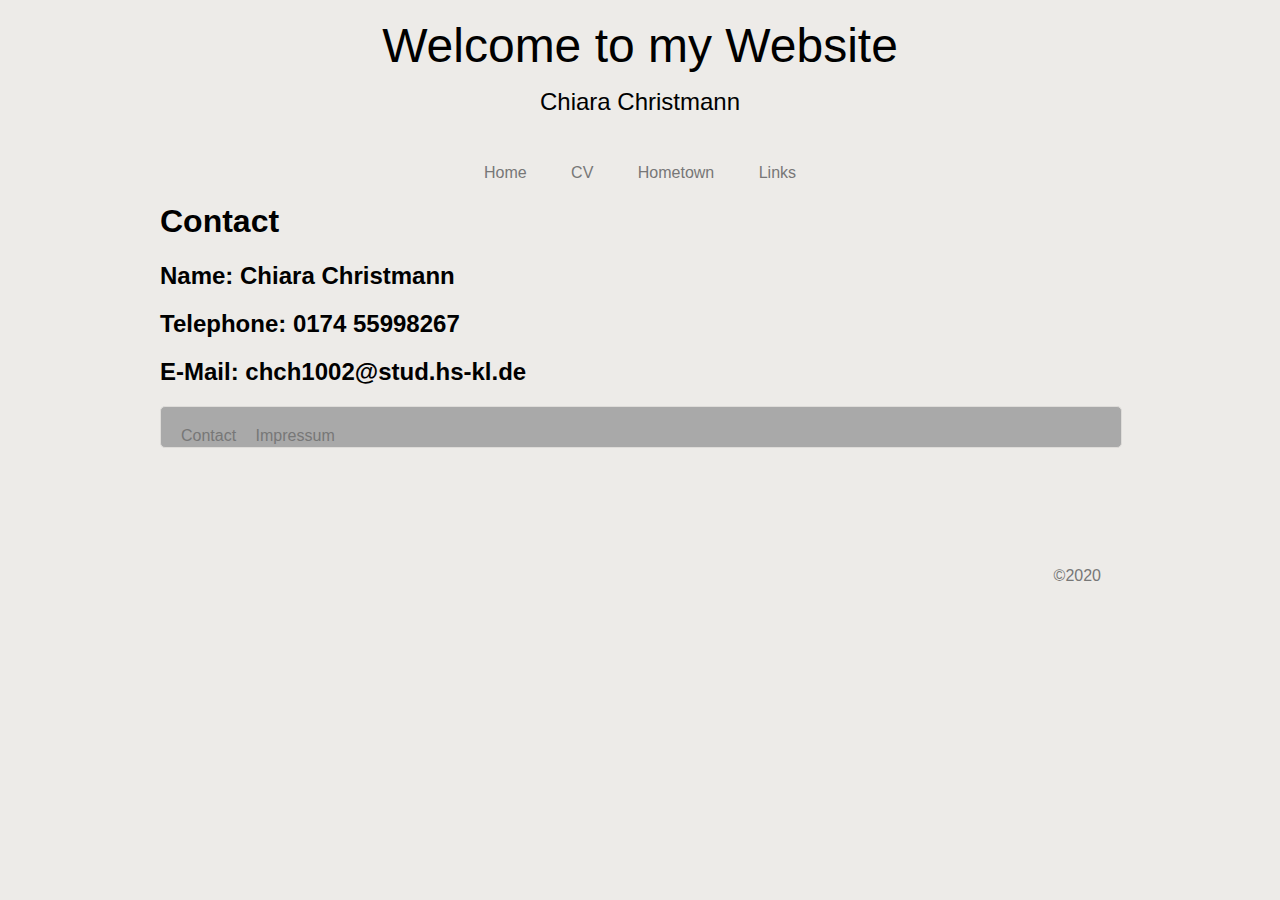
==== Contact.html @ f2ee36dd "Create Contact.html" ====
<!DOCTYPE html> 

<html>
    
  <head>
    <link rel="stylesheet" href="styles.css" type="text/css">
    <title>Chiara Christmann</title>
  </head>
    
   <body>
     <div id="wrapper">
         <header> <font size="10">Welcome to my Website</font></header>
         <header> <font size="5"> Chiara Christmann</font></header>
         
         <nav>
            <ul>
                <li><a href="index.html">Home</a></li>
                <li><a href="CV.html">CV</a></li>
                <li><a href="Hometown.html">Hometown</a></li>
                <li><a href="Links.html">Links</a></li>
            </ul>
         </nav>
         <div id="Contact">
             <h1>Contact</h1>
             <h2>Name: Chiara Christmann</h2>
             <h2>Telephone: 0174 55998267</h2>
             <h2>E-Mail: chch1002@stud.hs-kl.de</h2>
         </div>
       <footer>
         <ul> 
           <li><a href="Contact.html">Contact</a></li>
           <li><a href="Impressum.html">Impressum</a></li>
         </ul>
           <p><a href="#">&copy;2020</a></p>
       </footer>
      </div>
    </body>
    
</html>
---- styles.css ----
#wrapper {
    width: 960px;
    margin-right: auto;
    margin-left: auto;
    font-family: arial;
}

body {
    background-color: #edebe8;
}

header {
    padding-top: 10px;
    padding-bottom: 10px;
    height: 50px;
    text-align: center;
}

nav {
    text-align: center;
}

nav ul {
    list-style-type: none;
}

nav li {
    display: inline;
    margin-right: 40px;
}

a {
    color: #777;
    text-decoration: none;
}

section {
    width: 350px;
    float: left;
}

.article {
    height: 120px;
    margin-top: 15px;
    margin-bottom: 200px;
}

aside {
    width: 610px;
    float: right;
}

p { 
    margin-top: 160px;
    margin-left: 25px;
    margin-right: 25px;
}

footer {
    clear: both;
    background-color: darkgray;
    border: 1px solid #dedcd9;
    border-radius: 5px;
    height: 40px;
    width: 960px;
}

footer ul {
    float: left;
    list-style: none;
    padding: 0px;
    margin: 20px;
}

footer li {
    margin-right: 15px;
    display: inline;
}

footer p {
    text-align: right;
    margin-right: 20px;
    color: #777;
}

#Hometown {
    margin-bottom: 40px;
    margin-top: 20px;
}

#Hometown h1 {
    text-align: center;
}

#CV h1 {
    background-color: lightblue;
}

#CV h2 {
    background-color: lightgrey;
}
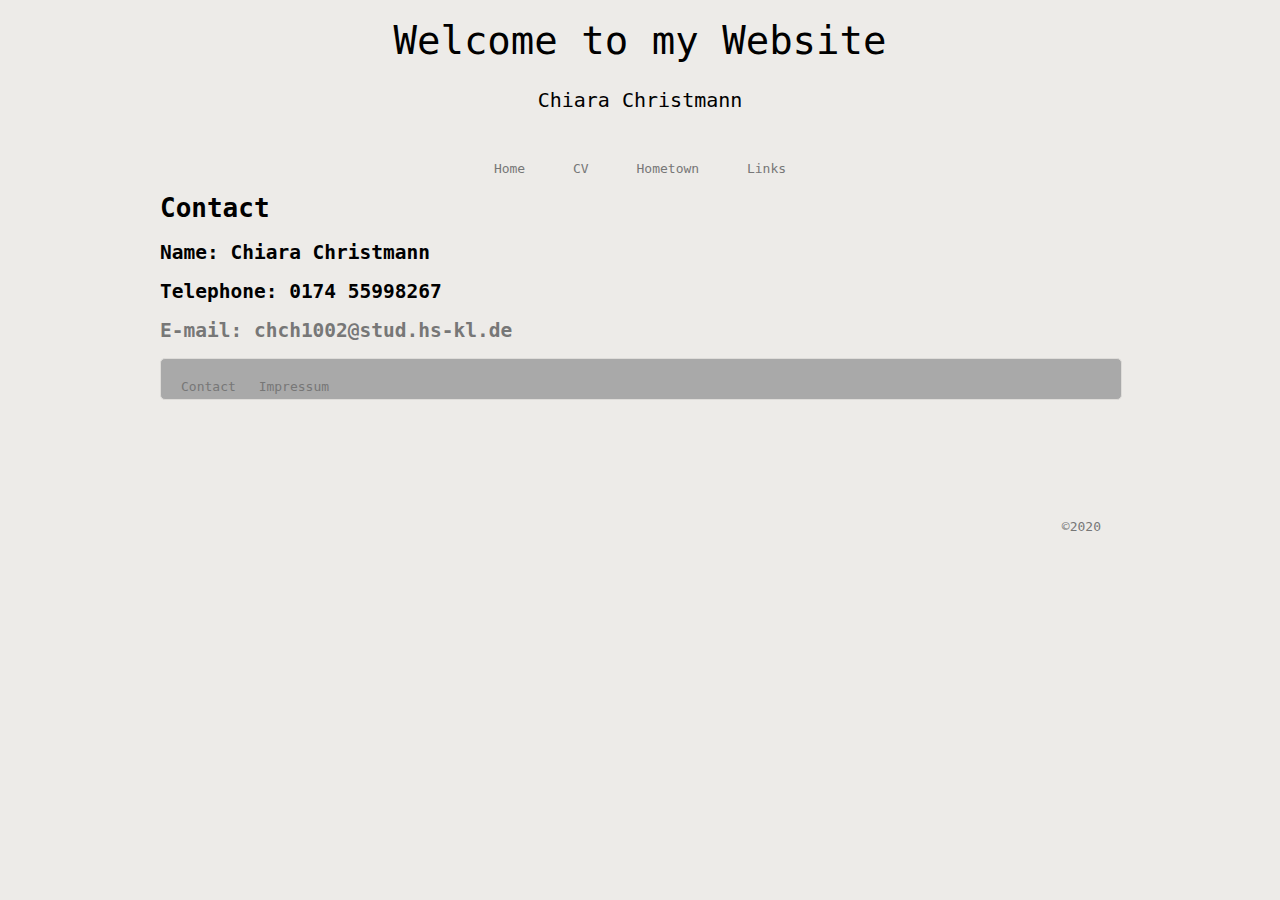
==== commit 3e671aab: "Update Contact.html" ====
--- a/Contact.html
+++ b/Contact.html
@@ -24,7 +24,7 @@
              <h1>Contact</h1>
              <h2>Name: Chiara Christmann</h2>
              <h2>Telephone: 0174 55998267</h2>
-             <h2>E-Mail: chch1002@stud.hs-kl.de</h2>
+             <h2><a href='mailto:chch1002@stud.hs-kl.de'>E-mail: chch1002@stud.hs-kl.de</a></h2>
          </div>
        <footer>
          <ul> 
--- a/styles.css
+++ b/styles.css
@@ -2,7 +2,7 @@
     width: 960px;
     margin-right: auto;
     margin-left: auto;
-    font-family: arial;
+    font-family: monospace;
 }
 
 body {
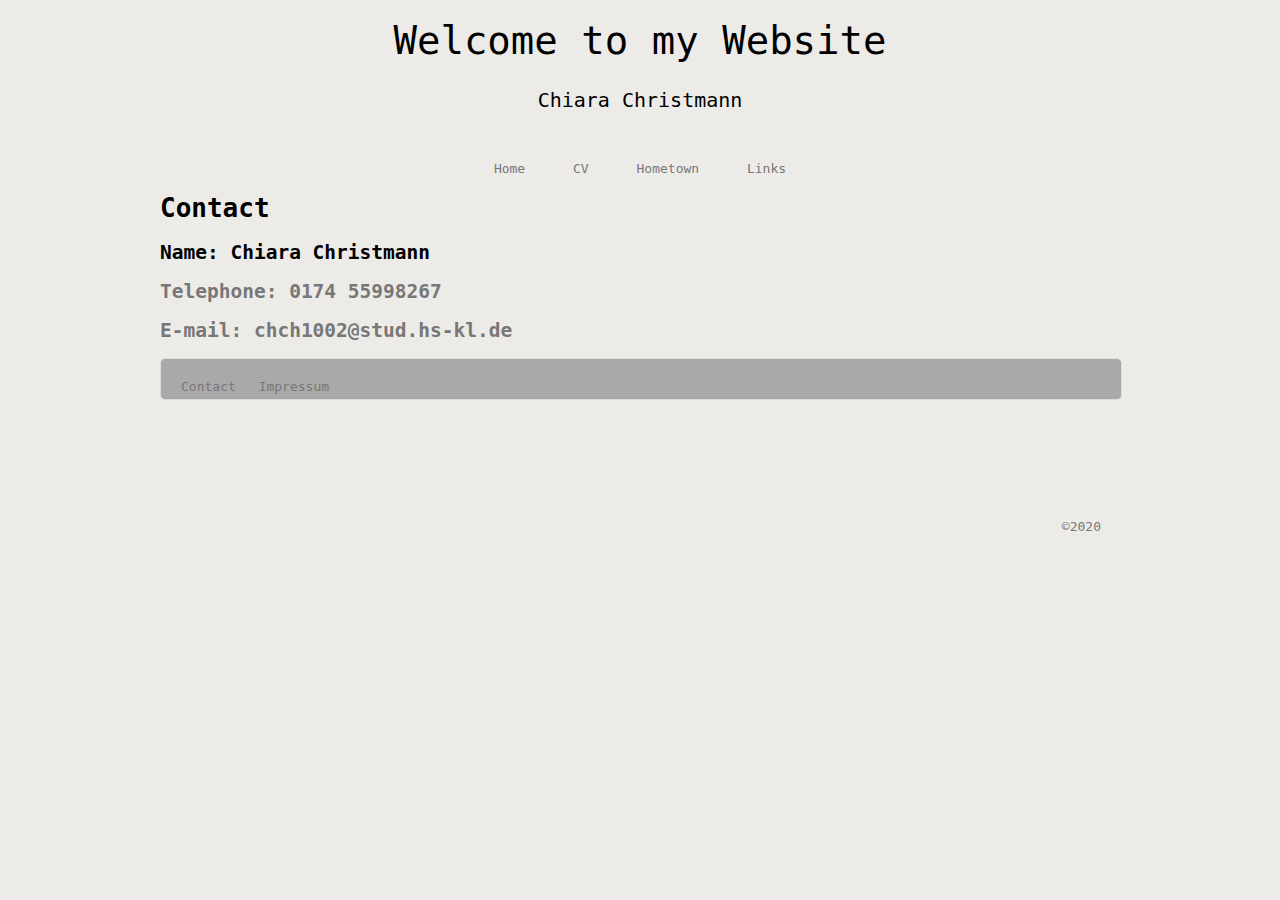
==== commit 736c406c: "Update Contact.html" ====
--- a/Contact.html
+++ b/Contact.html
@@ -23,7 +23,7 @@
          <div id="Contact">
              <h1>Contact</h1>
              <h2>Name: Chiara Christmann</h2>
-             <h2>Telephone: 0174 55998267</h2>
+             <h2><a href="tel:0174 55998267">Telephone: 0174 55998267</a></h2>
              <h2><a href='mailto:chch1002@stud.hs-kl.de'>E-mail: chch1002@stud.hs-kl.de</a></h2>
          </div>
        <footer>
--- a/styles.css
+++ b/styles.css
@@ -32,6 +32,10 @@
 a {
     color: #777;
     text-decoration: none;
+}
+
+#Links h1 {
+    text-align: center;
 }
 
 section {
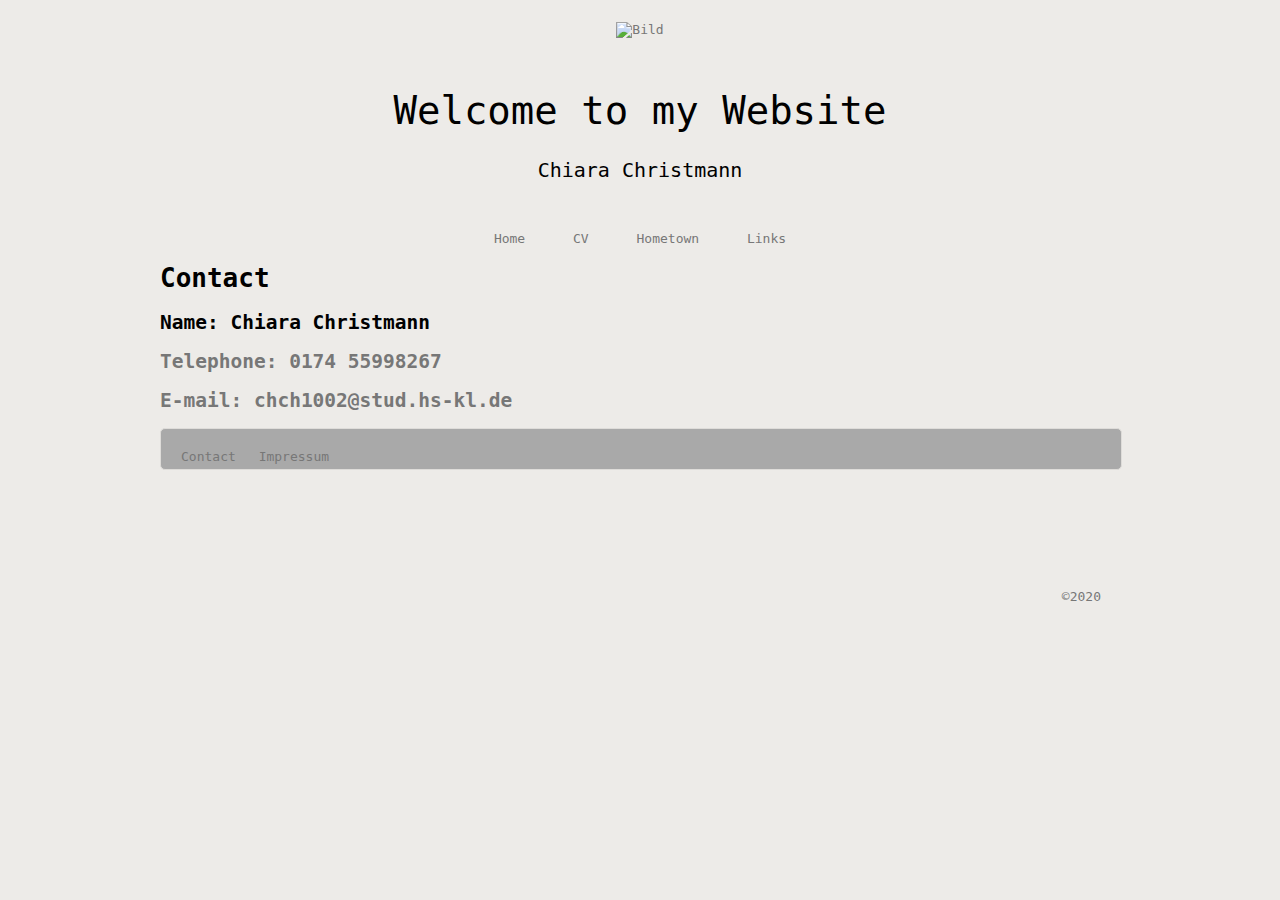
==== commit 50c3bad3: "Update Contact.html" ====
--- a/Contact.html
+++ b/Contact.html
@@ -9,6 +9,9 @@
     
    <body>
      <div id="wrapper">
+          <header> <a><img src="Logo Gestaltung.png.pdf" alt="Bild" align="middle" 
+                          width="70"
+                           height="70"/></a> </header>
          <header> <font size="10">Welcome to my Website</font></header>
          <header> <font size="5"> Chiara Christmann</font></header>
          
